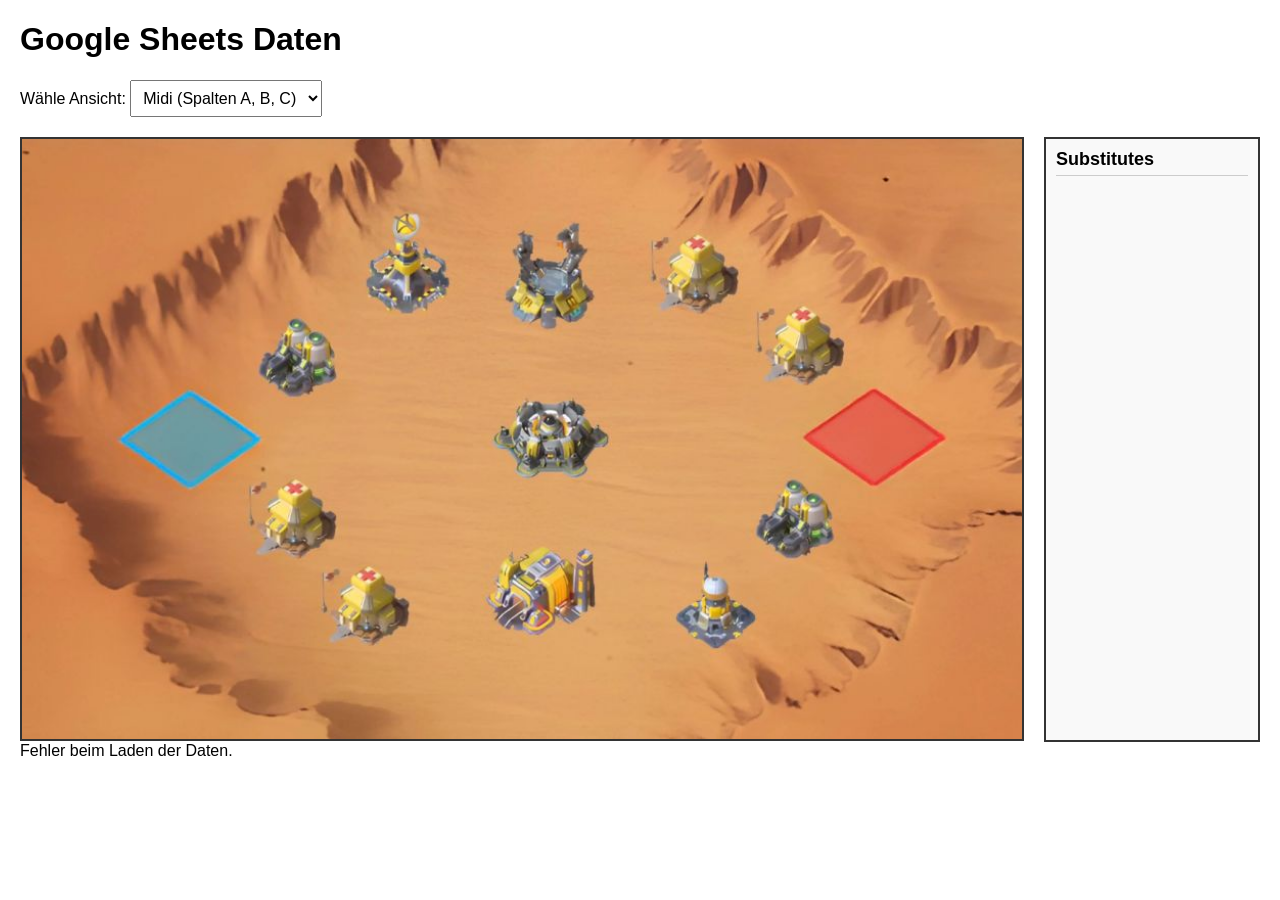
==== index.html @ 72fa0cd2 "init desert storm" ====
<!DOCTYPE html>
<html lang="de">
<head>
    <meta charset="UTF-8">
    <meta name="viewport" content="width=device-width, initial-scale=1.0">
    <title>Google Sheets Daten Anzeige</title>
    <style>
        body { font-family: Arial, sans-serif; margin: 20px; }
        table { border-collapse: collapse; width: 100%; margin-top: 20px; }
        th, td { border: 1px solid #ddd; padding: 8px; text-align: left; }
        th { background-color: #f2f2f2; }
        select { padding: 8px; font-size: 16px; }
        .controls { margin-bottom: 20px; }

        .main-layout {
            display: flex;
            justify-content: center;
            gap: 20px;
            margin: 0 auto;
            max-width: 1300px;
        }

        .map-container {
            position: relative;
            flex-shrink: 0;
            width: 1000px;
            height: 600px;
            background-image: url('Desert-Storm-Battlefield-Map-4159823870.jpg');
            background-size: cover;
            background-position: center;
            background-repeat: no-repeat;
            border: 2px solid #333;
        }

        .subs-container {
            width: 200px;
            border: 2px solid #333;
            background-color: #f9f9f9;
            padding: 10px;
            overflow-y: auto;
            height: 581px;
        }

        .subs-container h2 {
            margin-top: 0;
            font-size: 18px;
            border-bottom: 1px solid #ccc;
            padding-bottom: 5px;
        }

        .sub-item {
            background-color: #eee;
            margin-bottom: 5px;
            padding: 5px;
            border-radius: 3px;
            font-size: 13px;
        }

        .player-box {
            position: absolute;
            background-color: rgba(0, 0, 0, 0.7);
            color: white;
            border: 1px solid #fff;
            padding: 2px 5px;
            font-size: 11px;
            width: 90px;
            text-align: center;
            border-radius: 3px;
            pointer-events: none;
            overflow: hidden;
            text-overflow: ellipsis;
            white-space: nowrap;
        }

        .quarter-label {
            position: absolute;
            font-weight: bold;
            color: white;
            text-shadow: 1px 1px 2px black;
            pointer-events: none;
        }

        .map-title {
            position: absolute;
            top: 10px;
            left: 50%;
            transform: translateX(-50%);
            color: white;
            font-size: 24px;
            font-weight: bold;
            text-shadow: 2px 2px 4px black;
            pointer-events: none;
            z-index: 10;
            white-space: nowrap;
        }
    </style>
</head>
<body>

    <h1>Google Sheets Daten</h1>

    <div class="controls">
        <label for="sheetSelect">Wähle Ansicht:</label>
        <select id="sheetSelect">
            <option value="midi">Midi (Spalten A, B, C)</option>
            <option value="soir">Soir (Spalten E, F, G)</option>
        </select>
    </div>

    <div class="main-layout">
        <div id="mapContainer" class="map-container">
            <div id="mapTitle" class="map-title"></div>
            <!-- Spielerboxen werden hier dynamisch eingefügt -->
        </div>

        <div id="subsContainer" class="subs-container">
            <h2>Substitutes</h2>
            <div id="subsList">
                <!-- Substitutes werden hier eingefügt -->
            </div>
        </div>
    </div>

    <div id="tableContainer">
        Lade Daten...
    </div>

    <script>
        const sheetId = '1HKQTZDZ2RgleQguBB9qVm9dJ-emSh81hEenZfYu8snY';
        const csvUrl = `https://docs.google.com/spreadsheets/d/${sheetId}/export?format=csv`;

        let midiData = [];
        let soirData = [];

        // Exakte Koordinaten für alle Positionen (Pixel)
        // Basierend auf einem 1000x600 Container
        const positionCoords = {
            // North West
            'Hubs_North_1': { x: 400, y: 130 },
            'Hubs_North_2': { x: 400, y: 147 },
            'Oil_Left_1': { x: 235, y: 213 },
            'Oil_Left_2': { x: 235, y: 229 },
            'Free_Center_1': { x: 400, y: 228 },

            // North East (Symmetrisch zu NW an X=500)
            'Hospital_Right_1_1': { x: 765, y: 213 }, // 1000 - 235
            'Hospital_Right_1_2': { x: 765, y: 229 },
            'Hospital_Right_2_1': { x: 600, y: 130 }, // 1000 - 400
            'Hospital_Right_2_2': { x: 600, y: 147 },
            'Free_Center_2': { x: 600, y: 228 },

            // South West (Symmetrisch zu NW an Y=300)
            'Hospital_Left_1_1': { x: 235, y: 371 }, // 600 - 229 (Mitte ist 300, 300+71)
            'Hospital_Left_1_2': { x: 235, y: 387 }, // 600 - 213
            'Hospital_Left_2_1': { x: 314, y: 453 }, // 600 - 147
            'Hospital_Left_2_2': { x: 314, y: 470 }, // 600 - 130
            'Free_Center_4': { x: 400, y: 372 },     // 600 - 228

            // South East (Symmetrisch zu NE an Y=300)
            'Oil_Right_1': { x: 765, y: 371 },
            'Oil_Right_2': { x: 765, y: 387 },
            'Hubs_South_1': { x: 570, y: 453 },
            'Hubs_South_2': { x: 570, y: 470 },
            'Free_Center_3': { x: 600, y: 372 }
        };

        async function fetchData() {
            try {
                const response = await fetch(csvUrl);
                const text = await response.text();
                parseData(text);
                updateDisplay();
            } catch (error) {
                console.error('Fehler beim Abrufen der Daten:', error);
                document.getElementById('tableContainer').innerText = 'Fehler beim Laden der Daten.';
            }
        }

        function parseData(csvText) {
            const lines = csvText.split('\n');
            midiData = [];
            soirData = [];

            for (let i = 2; i < 32; i++) {
                if (!lines[i]) continue;
                const columns = parseCsvLine(lines[i]);
                
                if (columns[0]) {
                    midiData.push({
                        quarter: columns[0] || '',
                        position: columns[1] || '',
                        player: columns[2] || ''
                    });
                }

                if (columns[4]) {
                    soirData.push({
                        quarter: columns[4] || '',
                        position: columns[5] || '',
                        player: columns[6] || ''
                    });
                }
            }
        }

        function parseCsvLine(line) {
            const result = [];
            let current = '';
            let inQuotes = false;
            for (let i = 0; i < line.length; i++) {
                const char = line[i];
                if (char === '"') {
                    inQuotes = !inQuotes;
                } else if (char === ',' && !inQuotes) {
                    result.push(current.trim());
                    current = '';
                } else {
                    current += char;
                }
            }
            result.push(current.trim());
            return result;
        }

        function updateDisplay() {
            renderTable();
            renderMap();
        }

        function renderMap() {
            const selection = document.getElementById('sheetSelect').value;
            const data = selection === 'midi' ? midiData : soirData;
            const mapContainer = document.getElementById('mapContainer');
            const subsList = document.getElementById('subsList');
            const mapTitle = document.getElementById('mapTitle');
            
            // Titel setzen
            if (selection === 'midi') {
                mapTitle.innerText = '13:00 CEST / 9:00 Server';
            } else {
                mapTitle.innerText = '22:00 CEST / 18:00 Server';
            }

            // Container leeren (außer Titel)
            // Wir entfernen alle Kinder außer dem mapTitle
            Array.from(mapContainer.children).forEach(child => {
                if (child.id !== 'mapTitle') {
                    mapContainer.removeChild(child);
                }
            });
            
            subsList.innerHTML = '';

            data.forEach(p => {
                const quarter = p.quarter || 'Subs';

                // Sonderbehandlung für Substitutes
                if (quarter.toLowerCase().includes('sub') || quarter === 'Subs') {
                    if (p.player) {
                        const div = document.createElement('div');
                        div.className = 'sub-item';
                        div.innerText = p.player;
                        subsList.appendChild(div);
                    }
                    return;
                }

                // Reguläre Spieler auf der Karte
                const coords = positionCoords[p.position];
                if (coords) {
                    const box = document.createElement('div');
                    box.className = 'player-box';
                    box.innerText = p.player || p.position;
                    box.title = `${p.position}: ${p.player}`;
                    
                    // Der Benutzer hat Koordinaten gegeben, die vermutlich die linke obere Ecke sind
                    // (da er style="left: 400px;top: 130px;" geschrieben hat)
                    box.style.left = coords.x + 'px';
                    box.style.top = coords.y + 'px';
                    
                    mapContainer.appendChild(box);
                } else {
                    console.warn('Keine Koordinaten für Position gefunden:', p.position);
                }
            });
        }

        function renderTable() {
            const selection = document.getElementById('sheetSelect').value;
            const data = selection === 'midi' ? midiData : soirData;
            const container = document.getElementById('tableContainer');

            if (data.length === 0) {
                container.innerText = 'Keine Daten gefunden.';
                return;
            }

            let html = '<table><thead><tr><th>Quarter</th><th>Position</th><th>Player</th></tr></thead><tbody>';
            data.forEach(row => {
                html += `<tr><td>${row.quarter}</td><td>${row.position}</td><td>${row.player}</td></tr>`;
            });
            html += '</tbody></table>';
            container.innerHTML = html;
        }

        document.getElementById('sheetSelect').addEventListener('change', updateDisplay);
        fetchData();
    </script>
</body>
</html>
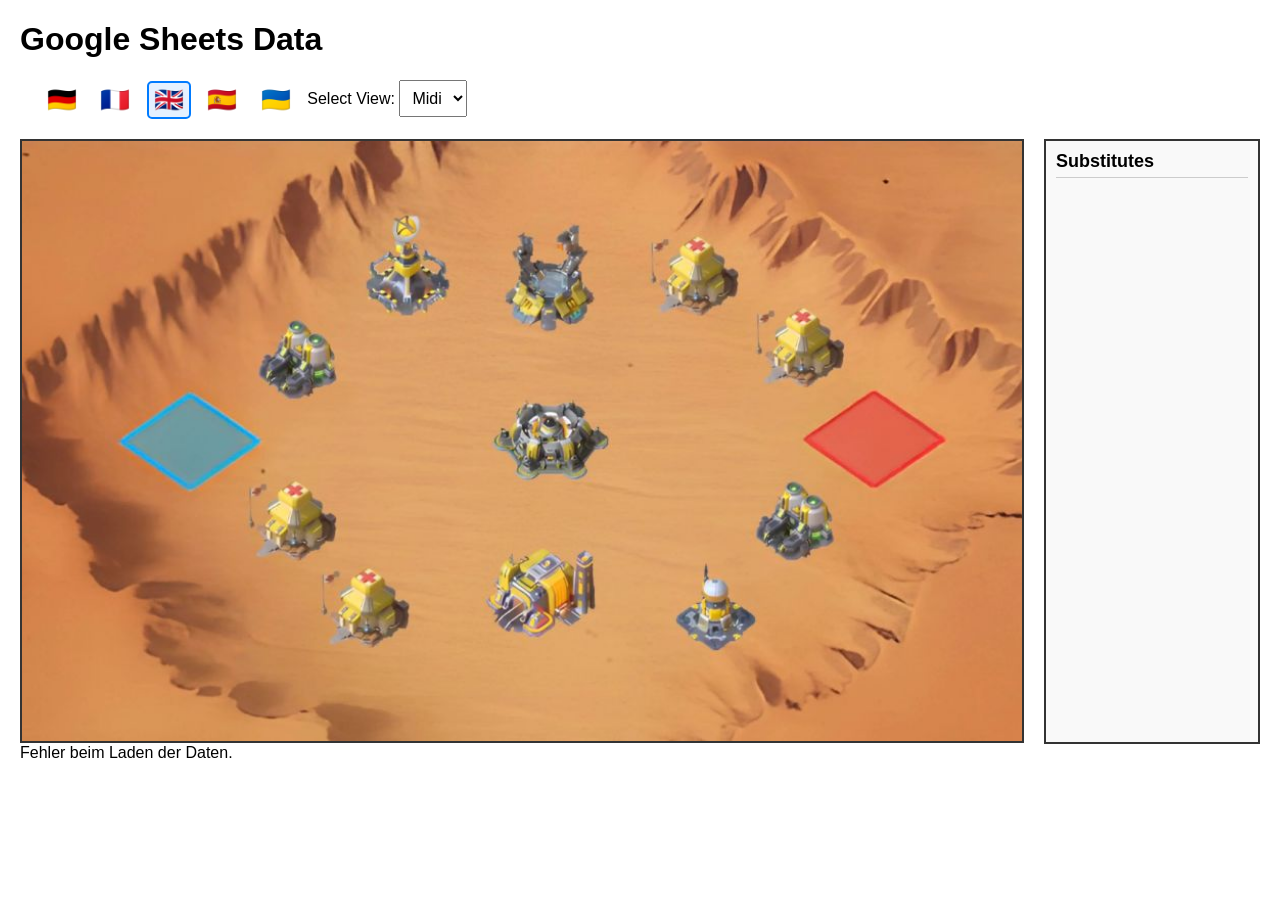
==== commit e69b11ed: "update" ====
--- a/index.html
+++ b/index.html
@@ -3,7 +3,7 @@
 <head>
     <meta charset="UTF-8">
     <meta name="viewport" content="width=device-width, initial-scale=1.0">
-    <title>Google Sheets Daten Anzeige</title>
+    <title>BARI Desert Storm Planer</title>
     <style>
         body { font-family: Arial, sans-serif; margin: 20px; }
         table { border-collapse: collapse; width: 100%; margin-top: 20px; }
@@ -93,18 +93,85 @@
             z-index: 10;
             white-space: nowrap;
         }
+
+        /* Modal Styles */
+        .modal {
+            display: none;
+            position: fixed;
+            z-index: 1000;
+            left: 0;
+            top: 0;
+            width: 100%;
+            height: 100%;
+            background-color: rgba(0,0,0,0.5);
+        }
+
+        .modal-content {
+            background-color: #fefefe;
+            margin: 15% auto;
+            padding: 20px;
+            border: 1px solid #888;
+            width: 80%;
+            max-width: 500px;
+            border-radius: 5px;
+            position: relative;
+        }
+
+        .close {
+            color: #aaa;
+            position: absolute;
+            top: 10px;
+            right: 20px;
+            font-size: 28px;
+            font-weight: bold;
+            cursor: pointer;
+        }
+
+        .close:hover,
+        .close:focus {
+            color: black;
+            text-decoration: none;
+        }
+        .lang-flag {
+            font-size: 24px;
+            cursor: pointer;
+            padding: 5px;
+            border: 2px solid transparent;
+            border-radius: 5px;
+            transition: all 0.3s;
+            display: inline-block;
+            margin-right: 5px;
+            line-height: 1;
+        }
+
+        .lang-flag.active {
+            border-color: #007bff;
+            background-color: rgba(0, 123, 255, 0.1);
+        }
+
+        .lang-flag:hover {
+            background-color: #eee;
+        }
     </style>
 </head>
 <body>
 
-    <h1>Google Sheets Daten</h1>
+    <h1 id="mainTitle">BARI Storm Planer</h1>
 
     <div class="controls">
-        <label for="sheetSelect">Wähle Ansicht:</label>
+        <div id="langSelector" style="display: inline-block; margin-left: 20px; vertical-align: middle;">
+            <span class="lang-flag" data-lang="DE" title="Deutsch">🇩🇪</span>
+            <span class="lang-flag" data-lang="FR" title="Français">🇫🇷</span>
+            <span class="lang-flag" data-lang="EN" title="English">🇬🇧</span>
+            <span class="lang-flag" data-lang="ES" title="Español">🇪🇸</span>
+            <span class="lang-flag" data-lang="UA" title="Українська">🇺🇦</span>
+        </div>
+        <label for="sheetSelect" id="labelView">Wähle Ansicht:</label>
         <select id="sheetSelect">
-            <option value="midi">Midi (Spalten A, B, C)</option>
-            <option value="soir">Soir (Spalten E, F, G)</option>
+            <option value="midi" id="optMidi">Midi</option>
+            <option value="soir" id="optSoir">Soir</option>
         </select>
+
     </div>
 
     <div class="main-layout">
@@ -114,7 +181,7 @@
         </div>
 
         <div id="subsContainer" class="subs-container">
-            <h2>Substitutes</h2>
+            <h2 id="subsTitle">Substitutes</h2>
             <div id="subsList">
                 <!-- Substitutes werden hier eingefügt -->
             </div>
@@ -125,12 +192,94 @@
         Lade Daten...
     </div>
 
+    <!-- Modal -->
+    <div id="infoModal" class="modal">
+        <div class="modal-content">
+            <span class="close" id="closeModal">&times;</span>
+            <h2 id="modalTitle">Spieler Information</h2>
+            <div id="modalText">
+                <!-- Text wird hier eingefügt -->
+            </div>
+        </div>
+    </div>
+
     <script>
         const sheetId = '1HKQTZDZ2RgleQguBB9qVm9dJ-emSh81hEenZfYu8snY';
         const csvUrl = `https://docs.google.com/spreadsheets/d/${sheetId}/export?format=csv`;
 
         let midiData = [];
         let soirData = [];
+
+        const explanations = {
+            'DE': {
+                'regular': 'Dies ist eine reguläre Position auf dem Schlachtfeld. Halte deine Stellung und koordiniere dich mit deinem Partner.',
+                'sub': 'Du bist aktuell als Ersatzspieler eingeteilt. Bitte halte dich bereit, falls jemand ausfällt.'
+            },
+            'FR': {
+                'regular': 'C’est une position régulière sur le champ de bataille. Maintenez votre position et coordonnez-vous avec votre partenaire.',
+                'sub': 'Vous êtes actuellement désigné comme remplaçant. Veuillez rester prêt au cas où quelqu’un se désisterait.'
+            },
+            'EN': {
+                'regular': 'This is a regular position on the battlefield. Hold your position and coordinate with your partner.',
+                'sub': 'You are currently assigned as a substitute. Please stand by in case someone drops out.'
+            },
+            'ES': {
+                'regular': 'Esta es una posición regular en el campo de batalla. Mantén tu posición y coordínate con tu compañero.',
+                'sub': 'Actualmente estás asignado como sustituto. Por favor, mantente a la espera por si alguien se retira.'
+            },
+            'UA': {
+                'regular': 'Це звичайна позиція на полі бою. Утримуйте свою позицію та координуйте дії зі своїм партнером.',
+                'sub': 'Наразі ви призначені заступником. Будь ласка, будьте напоготові на випадок, якщо хтось вибуде.'
+            }
+        };
+
+        const uiTexts = {
+            'DE': {
+                'mainTitle': 'Google Sheets Daten',
+                'labelView': 'Wähle Ansicht:',
+                'midi': 'Midi',
+                'soir': 'Soir',
+                'subsTitle': 'Ersatzspieler',
+                'modalTitle': 'Spieler Information',
+                'loading': 'Lade Daten...'
+            },
+            'FR': {
+                'mainTitle': 'Données Google Sheets',
+                'labelView': 'Choisir la vue :',
+                'midi': 'Midi',
+                'soir': 'Soir',
+                'subsTitle': 'Remplaçants',
+                'modalTitle': 'Informations sur le joueur',
+                'loading': 'Chargement des données...'
+            },
+            'EN': {
+                'mainTitle': 'Google Sheets Data',
+                'labelView': 'Select View:',
+                'midi': 'Midi',
+                'soir': 'Soir',
+                'subsTitle': 'Substitutes',
+                'modalTitle': 'Player Information',
+                'loading': 'Loading data...'
+            },
+            'ES': {
+                'mainTitle': 'Datos de Google Sheets',
+                'labelView': 'Seleccionar vista:',
+                'midi': 'Midi',
+                'soir': 'Soir',
+                'subsTitle': 'Sustitutos',
+                'modalTitle': 'Información del jugador',
+                'loading': 'Cargando datos...'
+            },
+            'UA': {
+                'mainTitle': 'Дані Google Sheets',
+                'labelView': 'Виберіть вигляд:',
+                'midi': 'Міді',
+                'soir': 'Суар',
+                'subsTitle': 'Запасні',
+                'modalTitle': 'Інформація про гравця',
+                'loading': 'Завантаження даних...'
+            }
+        };
 
         // Exakte Koordinaten für alle Positionen (Pixel)
         // Basierend auf einem 1000x600 Container
@@ -163,6 +312,62 @@
             'Hubs_South_2': { x: 570, y: 470 },
             'Free_Center_3': { x: 600, y: 372 }
         };
+
+        let currentLang = 'EN';
+
+        function setLanguage(lang) {
+            currentLang = lang;
+            document.querySelectorAll('.lang-flag').forEach(flag => {
+                if (flag.getAttribute('data-lang') === lang) {
+                    flag.classList.add('active');
+                } else {
+                    flag.classList.remove('active');
+                }
+            });
+
+            // UI Texte aktualisieren
+            const texts = uiTexts[lang];
+            document.getElementById('mainTitle').innerText = texts.mainTitle;
+            document.getElementById('labelView').innerText = texts.labelView;
+            document.getElementById('optMidi').innerText = texts.midi;
+            document.getElementById('optSoir').innerText = texts.soir;
+            document.getElementById('subsTitle').innerText = texts.subsTitle;
+            document.getElementById('modalTitle').innerText = texts.modalTitle;
+            
+            const tableContainer = document.getElementById('tableContainer');
+            if (tableContainer.innerText.includes('Lade') || tableContainer.innerText.includes('Loading') || tableContainer.innerText.includes('Données') || tableContainer.innerText.includes('Cargando') || tableContainer.innerText.includes('Завантаження')) {
+                tableContainer.innerText = texts.loading;
+            }
+
+            // Falls schon Daten da sind, Anzeige aktualisieren (für Tabelle)
+            if (midiData.length > 0) {
+                renderTable();
+            }
+        }
+
+        // Automatische Spracherkennung
+        function detectLanguage() {
+            const browserLang = (navigator.language || navigator.userLanguage).split('-')[0].toUpperCase();
+            const supported = ['DE', 'FR', 'EN', 'ES', 'UA'];
+            
+            // Map 'UK' (Ukraine) to 'UA' if necessary, though navigator usually gives 'uk'
+            let target = browserLang;
+            if (target === 'UK') target = 'UA'; 
+            
+            if (supported.includes(target)) {
+                setLanguage(target);
+            } else if (browserLang === 'UK') { // Special case for Ukrainian
+                setLanguage('UA');
+            } else {
+                setLanguage('EN'); // Fallback
+            }
+        }
+
+        document.querySelectorAll('.lang-flag').forEach(flag => {
+            flag.onclick = function() {
+                setLanguage(this.getAttribute('data-lang'));
+            };
+        });
 
         async function fetchData() {
             try {
@@ -260,6 +465,8 @@
                         const div = document.createElement('div');
                         div.className = 'sub-item';
                         div.innerText = p.player;
+                        div.style.cursor = 'pointer';
+                        div.onclick = () => openModal(p.player, 'sub');
                         subsList.appendChild(div);
                     }
                     return;
@@ -272,17 +479,44 @@
                     box.className = 'player-box';
                     box.innerText = p.player || p.position;
                     box.title = `${p.position}: ${p.player}`;
+                    box.style.pointerEvents = 'auto';
+                    box.style.cursor = 'pointer';
                     
                     // Der Benutzer hat Koordinaten gegeben, die vermutlich die linke obere Ecke sind
                     // (da er style="left: 400px;top: 130px;" geschrieben hat)
                     box.style.left = coords.x + 'px';
                     box.style.top = coords.y + 'px';
                     
+                    box.onclick = () => openModal(p.player || p.position, 'regular');
+
                     mapContainer.appendChild(box);
                 } else {
                     console.warn('Keine Koordinaten für Position gefunden:', p.position);
                 }
             });
+        }
+
+        function openModal(playerName, type) {
+            const lang = currentLang;
+            const modal = document.getElementById('infoModal');
+            const title = document.getElementById('modalTitle');
+            const text = document.getElementById('modalText');
+
+            title.innerText = playerName;
+            text.innerText = explanations[lang][type];
+            modal.style.display = 'block';
+        }
+
+        // Modal schließen Logik
+        window.onclick = function(event) {
+            const modal = document.getElementById('infoModal');
+            if (event.target == modal) {
+                modal.style.display = 'none';
+            }
+        }
+
+        document.getElementById('closeModal').onclick = function() {
+            document.getElementById('infoModal').style.display = 'none';
         }
 
         function renderTable() {
@@ -304,6 +538,8 @@
         }
 
         document.getElementById('sheetSelect').addEventListener('change', updateDisplay);
+        // Initialisierung
+        detectLanguage();
         fetchData();
     </script>
 </body>
